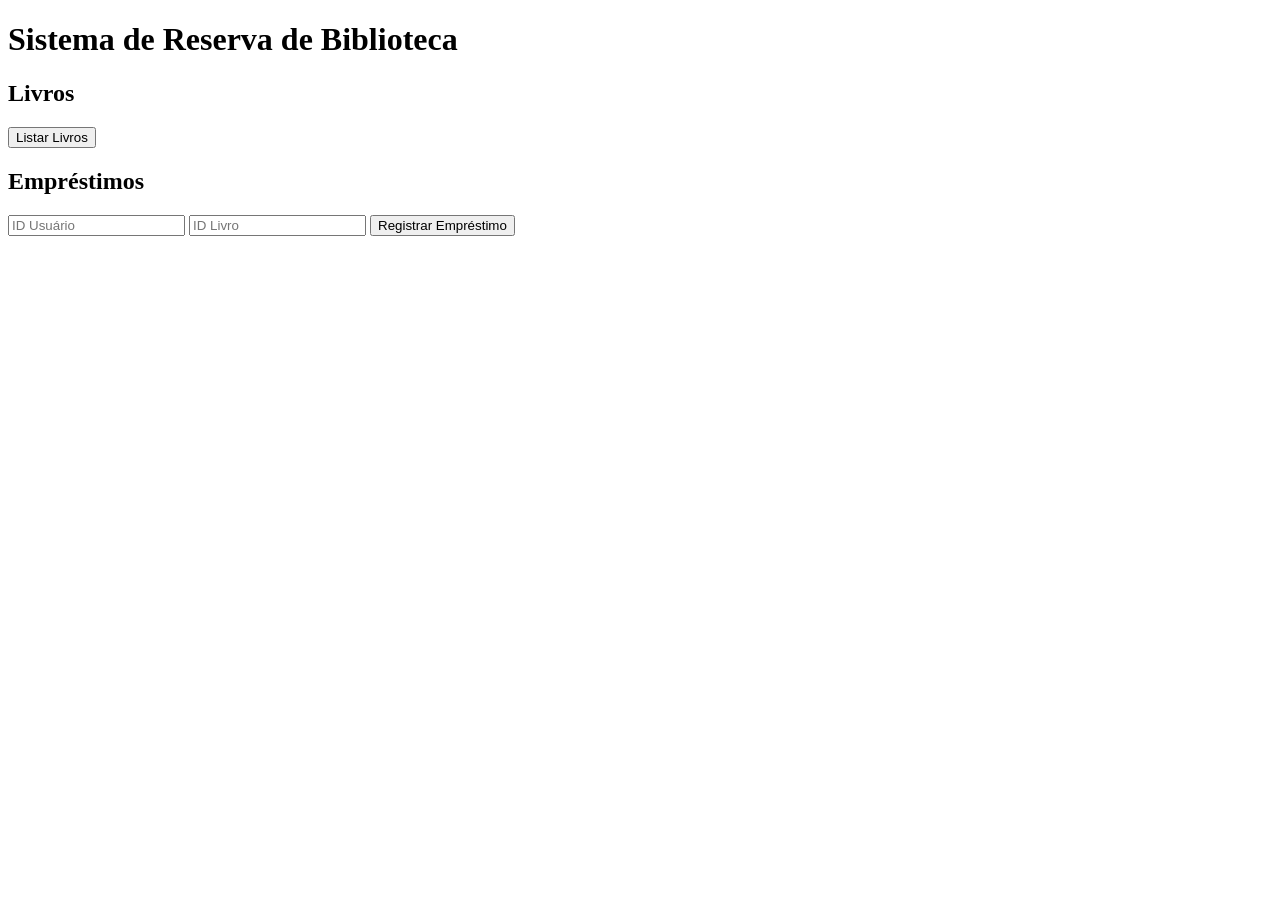
==== ReservaBiblioteca/src/main/resources/static/index.html @ bb23328e "nova atualização Segue todas as camadas do projeto" ====
<!DOCTYPE html>
<html lang="pt-BR">
<head>
  <meta charset="UTF-8">
  <title>Reserva Biblioteca</title>
  <link rel="stylesheet" href="style.css">
</head>
<body>
  <h1>Sistema de Reserva de Biblioteca</h1>

  <section>
    <h2>Livros</h2>
    <button onclick="listarLivros()">Listar Livros</button>
    <ul id="lista-livros"></ul>
  </section>

  <section>
    <h2>Empréstimos</h2>
    <form onsubmit="registrarEmprestimo(event)">
      <input type="number" id="usuarioId" placeholder="ID Usuário" required>
      <input type="number" id="livroId" placeholder="ID Livro" required>
      <button type="submit">Registrar Empréstimo</button>
    </form>
    <ul id="lista-emprestimos"></ul>
  </section>

  <script src="script.js"></script>
</body>
</html>
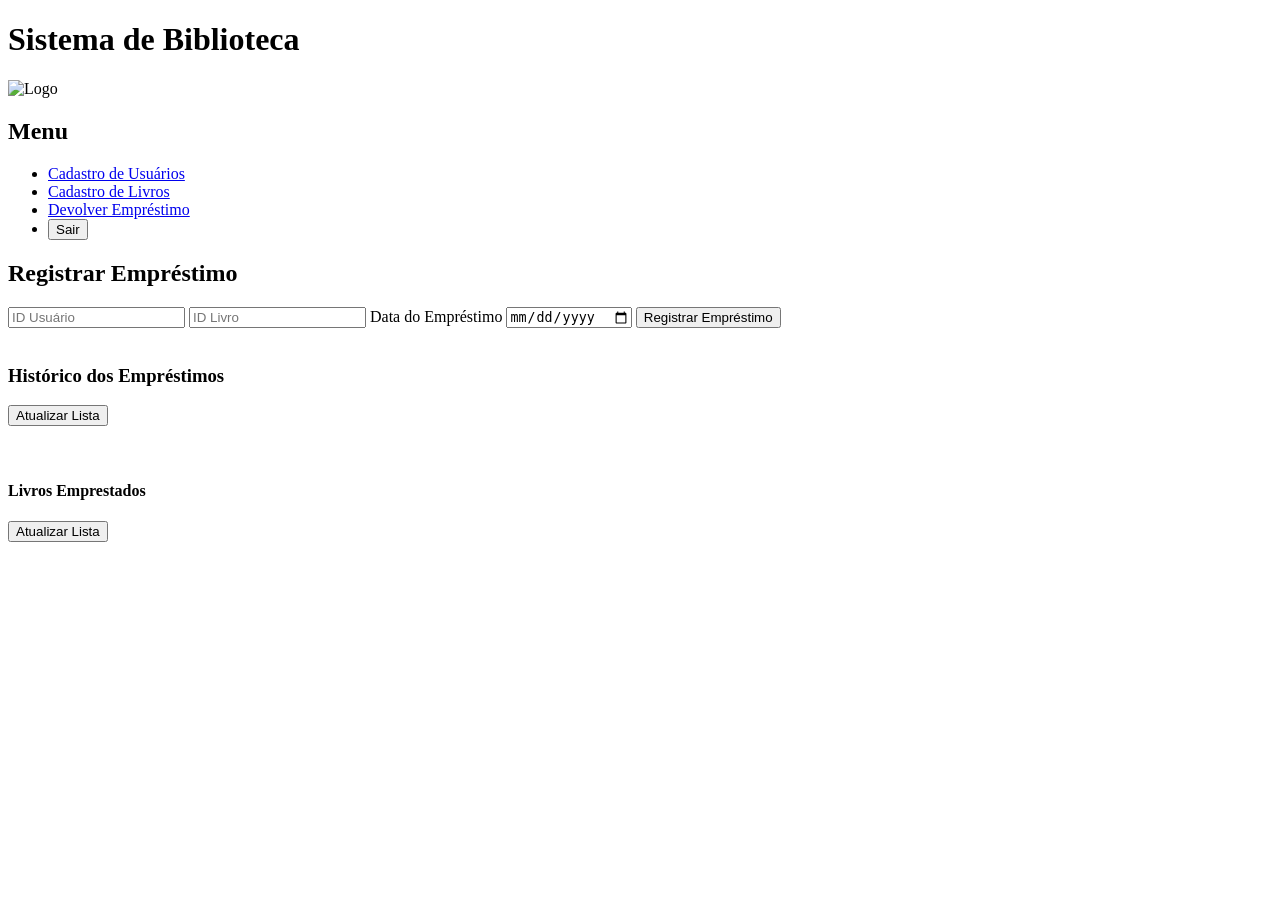
==== commit c3e83905: "realizamos teste Conforme solicitado na ultima aula segue test" ====
--- a/ReservaBiblioteca/src/main/resources/static/index.html
+++ b/ReservaBiblioteca/src/main/resources/static/index.html
@@ -1,29 +1,78 @@
 <!DOCTYPE html>
 <html lang="pt-BR">
 <head>
-  <meta charset="UTF-8">
-  <title>Reserva Biblioteca</title>
-  <link rel="stylesheet" href="style.css">
+    <meta charset="UTF-8">
+    <meta name="viewport" content="width=device-width, initial-scale=1.0">
+    <title>Sistema Biblioteca</title>
+    <link rel="stylesheet" href="/css/style.css">
 </head>
 <body>
-  <h1>Sistema de Reserva de Biblioteca</h1>
 
-  <section>
-    <h2>Livros</h2>
-    <button onclick="listarLivros()">Listar Livros</button>
-    <ul id="lista-livros"></ul>
-  </section>
+<header>
+    <h1>Sistema de Biblioteca</h1>
+    <img src="/img/Logo.png" alt="Logo">
+</header>
 
-  <section>
-    <h2>Empréstimos</h2>
-    <form onsubmit="registrarEmprestimo(event)">
-      <input type="number" id="usuarioId" placeholder="ID Usuário" required>
-      <input type="number" id="livroId" placeholder="ID Livro" required>
-      <button type="submit">Registrar Empréstimo</button>
-    </form>
-    <ul id="lista-emprestimos"></ul>
-  </section>
+<!-- Barra de Navegação -->
+<nav>
+    <h2>Menu</h2>
+    <ul>
+        <li><a href="/user.html">Cadastro de Usuários</a></li>
+        <li><a href="/liv.html">Cadastro de Livros</a></li>
+        <li><a href="/dev.html">Devolver Empréstimo</a></li>
+        <li><button onclick="logout()">Sair</button></li>
+    </ul>
+</nav>
 
-  <script src="script.js"></script>
+<main>
+
+    <!-- REGISTRAR EMPRÉSTIMO -->
+    <section id="emprestimos" class="card">
+        <h2>Registrar Empréstimo</h2>
+
+        <input type="number" id="usuarioId" placeholder="ID Usuário">
+
+        <input type="number" id="livroId" placeholder="ID Livro">
+
+        <!-- DATA EMPRÉSTIMO -->
+        <label for="dataEmprestimo">Data do Empréstimo</label>
+        <input type="date" id="dataEmprestimo">
+
+        <button onclick="registrarEmprestimo()">
+            Registrar Empréstimo
+        </button>
+    </section>
+
+    <br>
+
+    <!-- HISTÓRICO -->
+<section id="historicoEmprestimos" class="card">
+
+    <h3>Histórico dos Empréstimos</h3>
+
+    <button onclick="listarEmprestimos()">
+        Atualizar Lista
+    </button>
+
+    <ul id="historicoEmprestimosLista"></ul>
+
+</section>
+
+    <br>
+
+    <!-- LIVROS EMPRESTADOS -->
+    <section class="card">
+        <h4>Livros Emprestados</h4>
+
+        <button onclick="listarLivrosEmprestados()">
+            Atualizar Lista
+        </button>
+
+        <ul id="listaLivrosEmprestados"></ul>
+    </section>
+
+</main>
+
+<script src="/js/script.js"></script>
 </body>
-</html>
+</html>
